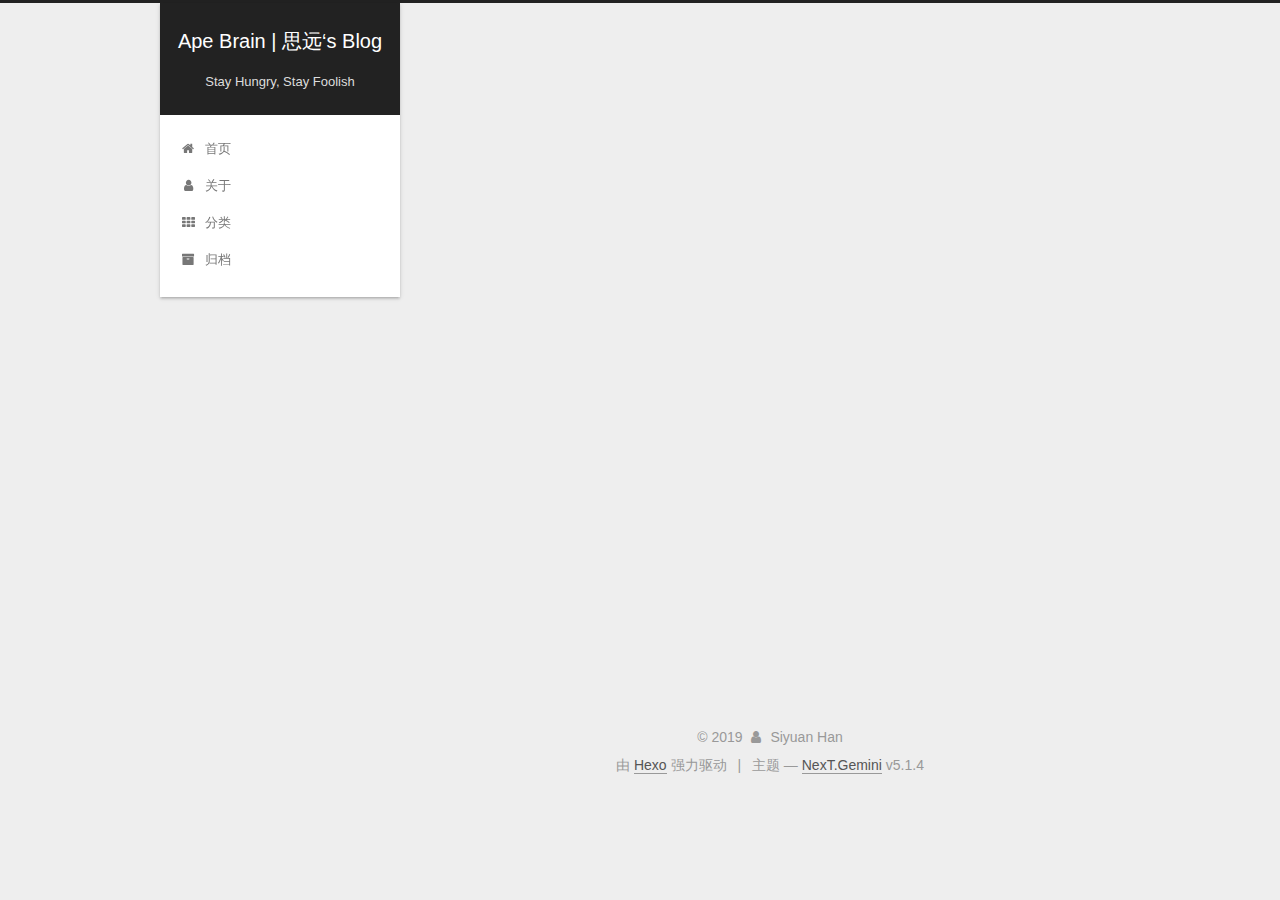
==== about/index.html @ 81cecc56 "Site updated: 2019-02-06 17:44:51" ====
<!DOCTYPE html>



  


<html class="theme-next gemini use-motion" lang="zh-Hans">
<head><meta name="generator" content="Hexo 3.8.0">
  <meta charset="UTF-8">
<meta http-equiv="X-UA-Compatible" content="IE=edge">
<meta name="viewport" content="width=device-width, initial-scale=1, maximum-scale=1">
<meta name="theme-color" content="#222">









<meta http-equiv="Cache-Control" content="no-transform">
<meta http-equiv="Cache-Control" content="no-siteapp">
















  
  
  <link href="/lib/fancybox/source/jquery.fancybox.css?v=2.1.5" rel="stylesheet" type="text/css">







<link href="/lib/font-awesome/css/font-awesome.min.css?v=4.6.2" rel="stylesheet" type="text/css">

<link href="/css/main.css?v=5.1.4" rel="stylesheet" type="text/css">


  <link rel="apple-touch-icon" sizes="180x180" href="/images/apple-touch-icon-next.png?v=5.1.4">


  <link rel="icon" type="image/png" sizes="32x32" href="/images/favicon-32x32-next.png?v=5.1.4">


  <link rel="icon" type="image/png" sizes="16x16" href="/images/favicon-16x16-next.png?v=5.1.4">


  <link rel="mask-icon" href="/images/logo.svg?v=5.1.4" color="#222">





  <meta name="keywords" content="Hexo, NexT">










<meta property="og:type" content="website">
<meta property="og:title" content="about">
<meta property="og:url" content="http://www.smartape.info/about/index.html">
<meta property="og:site_name" content="Ape Brain | 思远‘s Blog">
<meta property="og:locale" content="zh-Hans">
<meta property="og:updated_time" content="2019-02-06T09:41:19.972Z">
<meta name="twitter:card" content="summary">
<meta name="twitter:title" content="about">



<script type="text/javascript" id="hexo.configurations">
  var NexT = window.NexT || {};
  var CONFIG = {
    root: '/',
    scheme: 'Gemini',
    version: '5.1.4',
    sidebar: {"position":"left","display":"post","offset":12,"b2t":false,"scrollpercent":false,"onmobile":false},
    fancybox: true,
    tabs: true,
    motion: {"enable":true,"async":false,"transition":{"post_block":"fadeIn","post_header":"slideDownIn","post_body":"slideDownIn","coll_header":"slideLeftIn","sidebar":"slideUpIn"}},
    duoshuo: {
      userId: '0',
      author: '博主'
    },
    algolia: {
      applicationID: '',
      apiKey: '',
      indexName: '',
      hits: {"per_page":10},
      labels: {"input_placeholder":"Search for Posts","hits_empty":"We didn't find any results for the search: ${query}","hits_stats":"${hits} results found in ${time} ms"}
    }
  };
</script>



  <link rel="canonical" href="http://www.smartape.info/about/">





  <title>about | Ape Brain | 思远‘s Blog</title>
  








</head>

<body itemscope="" itemtype="http://schema.org/WebPage" lang="zh-Hans">

  
  
    
  

  <div class="container sidebar-position-left page-post-detail">
    <div class="headband"></div>

    <header id="header" class="header" itemscope="" itemtype="http://schema.org/WPHeader">
      <div class="header-inner"><div class="site-brand-wrapper">
  <div class="site-meta ">
    

    <div class="custom-logo-site-title">
      <a href="/" class="brand" rel="start">
        <span class="logo-line-before"><i></i></span>
        <span class="site-title">Ape Brain | 思远‘s Blog</span>
        <span class="logo-line-after"><i></i></span>
      </a>
    </div>
      
        <p class="site-subtitle">Stay Hungry, Stay Foolish</p>
      
  </div>

  <div class="site-nav-toggle">
    <button>
      <span class="btn-bar"></span>
      <span class="btn-bar"></span>
      <span class="btn-bar"></span>
    </button>
  </div>
</div>

<nav class="site-nav">
  

  
    <ul id="menu" class="menu">
      
        
        <li class="menu-item menu-item-home">
          <a href="/" rel="section">
            
              <i class="menu-item-icon fa fa-fw fa-home"></i> <br>
            
            首页
          </a>
        </li>
      
        
        <li class="menu-item menu-item-about">
          <a href="/about/" rel="section">
            
              <i class="menu-item-icon fa fa-fw fa-user"></i> <br>
            
            关于
          </a>
        </li>
      
        
        <li class="menu-item menu-item-categories">
          <a href="/categories/" rel="section">
            
              <i class="menu-item-icon fa fa-fw fa-th"></i> <br>
            
            分类
          </a>
        </li>
      
        
        <li class="menu-item menu-item-archives">
          <a href="/archives/" rel="section">
            
              <i class="menu-item-icon fa fa-fw fa-archive"></i> <br>
            
            归档
          </a>
        </li>
      

      
    </ul>
  

  
</nav>



 </div>
    </header>

    <main id="main" class="main">
      <div class="main-inner">
        <div class="content-wrap">
          <div id="content" class="content">
            

  <div id="posts" class="posts-expand">
    
    
    
    <div class="post-block page">
      <header class="post-header">

	<h1 class="post-title" itemprop="name headline">about</h1>



</header>

      
      
      
      <div class="post-body">
        
        
          
        
      </div>
      
      
      
    </div>
    
    
    
  </div>


          </div>
          


          

  



        </div>
        
          
  
  <div class="sidebar-toggle">
    <div class="sidebar-toggle-line-wrap">
      <span class="sidebar-toggle-line sidebar-toggle-line-first"></span>
      <span class="sidebar-toggle-line sidebar-toggle-line-middle"></span>
      <span class="sidebar-toggle-line sidebar-toggle-line-last"></span>
    </div>
  </div>

  <aside id="sidebar" class="sidebar">
    
    <div class="sidebar-inner">

      

      

      <section class="site-overview-wrap sidebar-panel sidebar-panel-active">
        <div class="site-overview">
          <div class="site-author motion-element" itemprop="author" itemscope="" itemtype="http://schema.org/Person">
            
              <p class="site-author-name" itemprop="name">Siyuan Han</p>
              <p class="site-description motion-element" itemprop="description"></p>
          </div>

          <nav class="site-state motion-element">

            
              <div class="site-state-item site-state-posts">
              
                <a href="/archives/">
              
                  <span class="site-state-item-count">1</span>
                  <span class="site-state-item-name">日志</span>
                </a>
              </div>
            

            

            

          </nav>

          

          
            <div class="links-of-author motion-element">
                
                  <span class="links-of-author-item">
                    <a href="https://github.com/yourname" target="_blank" title="GitHub">
                      
                        <i class="fa fa-fw fa-github"></i>GitHub</a>
                  </span>
                
                  <span class="links-of-author-item">
                    <a href="mailto:yourname@gmail.com" target="_blank" title="E-Mail">
                      
                        <i class="fa fa-fw fa-envelope"></i>E-Mail</a>
                  </span>
                
            </div>
          

          
          

          
          

          

        </div>
      </section>

      

      

    </div>
  </aside>


        
      </div>
    </main>

    <footer id="footer" class="footer">
      <div class="footer-inner">
        <div class="copyright">&copy; <span itemprop="copyrightYear">2019</span>
  <span class="with-love">
    <i class="fa fa-user"></i>
  </span>
  <span class="author" itemprop="copyrightHolder">Siyuan Han</span>

  
</div>


  <div class="powered-by">由 <a class="theme-link" target="_blank" href="https://hexo.io">Hexo</a> 强力驱动</div>



  <span class="post-meta-divider">|</span>



  <div class="theme-info">主题 &mdash; <a class="theme-link" target="_blank" href="https://github.com/iissnan/hexo-theme-next">NexT.Gemini</a> v5.1.4</div>




        







        
      </div>
    </footer>

    
      <div class="back-to-top">
        <i class="fa fa-arrow-up"></i>
        
      </div>
    

    

  </div>

  

<script type="text/javascript">
  if (Object.prototype.toString.call(window.Promise) !== '[object Function]') {
    window.Promise = null;
  }
</script>









  












  
  
    <script type="text/javascript" src="/lib/jquery/index.js?v=2.1.3"></script>
  

  
  
    <script type="text/javascript" src="/lib/fastclick/lib/fastclick.min.js?v=1.0.6"></script>
  

  
  
    <script type="text/javascript" src="/lib/jquery_lazyload/jquery.lazyload.js?v=1.9.7"></script>
  

  
  
    <script type="text/javascript" src="/lib/velocity/velocity.min.js?v=1.2.1"></script>
  

  
  
    <script type="text/javascript" src="/lib/velocity/velocity.ui.min.js?v=1.2.1"></script>
  

  
  
    <script type="text/javascript" src="/lib/fancybox/source/jquery.fancybox.pack.js?v=2.1.5"></script>
  


  


  <script type="text/javascript" src="/js/src/utils.js?v=5.1.4"></script>

  <script type="text/javascript" src="/js/src/motion.js?v=5.1.4"></script>



  
  


  <script type="text/javascript" src="/js/src/affix.js?v=5.1.4"></script>

  <script type="text/javascript" src="/js/src/schemes/pisces.js?v=5.1.4"></script>



  
  <script type="text/javascript" src="/js/src/scrollspy.js?v=5.1.4"></script>
<script type="text/javascript" src="/js/src/post-details.js?v=5.1.4"></script>



  


  <script type="text/javascript" src="/js/src/bootstrap.js?v=5.1.4"></script>



  


  




	





  





  












  





  

  

  

  
  

  

  

  

</body>
</html>
---- css/main.css ----
/* normalize.css v3.0.2 | MIT License | git.io/normalize */
html {
  font-family: sans-serif; /* 1 */
  -ms-text-size-adjust: 100%; /* 2 */
  -webkit-text-size-adjust: 100%; /* 2 */
}
body {
  margin: 0;
}
article,
aside,
details,
figcaption,
figure,
footer,
header,
hgroup,
main,
menu,
nav,
section,
summary {
  display: block;
}
audio,
canvas,
progress,
video {
  display: inline-block; /* 1 */
  vertical-align: baseline; /* 2 */
}
audio:not([controls]) {
  display: none;
  height: 0;
}
[hidden],
template {
  display: none;
}
a {
  background-color: transparent;
}
a:active,
a:hover {
  outline: 0;
}
abbr[title] {
  border-bottom: 1px dotted;
}
b,
strong {
  font-weight: bold;
}
dfn {
  font-style: italic;
}
h1 {
  font-size: 2em;
  margin: 0.67em 0;
}
mark {
  background: #ff0;
  color: #000;
}
small {
  font-size: 80%;
}
sub,
sup {
  font-size: 75%;
  line-height: 0;
  position: relative;
  vertical-align: baseline;
}
sup {
  top: -0.5em;
}
sub {
  bottom: -0.25em;
}
img {
  border: 0;
}
svg:not(:root) {
  overflow: hidden;
}
figure {
  margin: 1em 40px;
}
hr {
  -moz-box-sizing: content-box;
  box-sizing: content-box;
  height: 0;
}
pre {
  overflow: auto;
}
code,
kbd,
pre,
samp {
  font-family: monospace, monospace;
  font-size: 1em;
}
button,
input,
optgroup,
select,
textarea {
  color: inherit; /* 1 */
  font: inherit; /* 2 */
  margin: 0; /* 3 */
}
button {
  overflow: visible;
}
button,
select {
  text-transform: none;
}
button,
html input[type="button"],
input[type="reset"],
input[type="submit"] {
  -webkit-appearance: button; /* 2 */
  cursor: pointer; /* 3 */
}
button[disabled],
html input[disabled] {
  cursor: default;
}
button::-moz-focus-inner,
input::-moz-focus-inner {
  border: 0;
  padding: 0;
}
input {
  line-height: normal;
}
input[type="checkbox"],
input[type="radio"] {
  box-sizing: border-box; /* 1 */
  padding: 0; /* 2 */
}
input[type="number"]::-webkit-inner-spin-button,
input[type="number"]::-webkit-outer-spin-button {
  height: auto;
}
input[type="search"] {
  -webkit-appearance: textfield; /* 1 */
  -moz-box-sizing: content-box;
  -webkit-box-sizing: content-box; /* 2 */
  box-sizing: content-box;
}
input[type="search"]::-webkit-search-cancel-button,
input[type="search"]::-webkit-search-decoration {
  -webkit-appearance: none;
}
fieldset {
  border: 1px solid #c0c0c0;
  margin: 0 2px;
  padding: 0.35em 0.625em 0.75em;
}
legend {
  border: 0; /* 1 */
  padding: 0; /* 2 */
}
textarea {
  overflow: auto;
}
optgroup {
  font-weight: bold;
}
table {
  border-collapse: collapse;
  border-spacing: 0;
}
td,
th {
  padding: 0;
}
::selection {
  background: #262a30;
  color: #fff;
}
body {
  position: relative;
  font-family: 'Lato', "PingFang SC", "Microsoft YaHei", sans-serif;
  font-size: 14px;
  line-height: 2;
  color: #555;
  background: #eee;
}
@media (max-width: 767px) {
  body {
    padding-right: 0 !important;
  }
}
@media (min-width: 768px) and (max-width: 991px) {
  body {
    padding-right: 0 !important;
  }
}
@media (min-width: 1600px) {
  body {
    font-size: 16px;
  }
}
h1,
h2,
h3,
h4,
h5,
h6 {
  margin: 0;
  padding: 0;
  font-weight: bold;
  line-height: 1.5;
  font-family: 'Lato', "PingFang SC", "Microsoft YaHei", sans-serif;
}
h2,
h3,
h4,
h5,
h6 {
  margin: 20px 0 15px;
}
h1 {
  font-size: 22px;
}
@media (max-width: 767px) {
  h1 {
    font-size: 18px;
  }
}
h2 {
  font-size: 20px;
}
@media (max-width: 767px) {
  h2 {
    font-size: 16px;
  }
}
h3 {
  font-size: 18px;
}
@media (max-width: 767px) {
  h3 {
    font-size: 14px;
  }
}
h4 {
  font-size: 16px;
}
@media (max-width: 767px) {
  h4 {
    font-size: 12px;
  }
}
h5 {
  font-size: 14px;
}
@media (max-width: 767px) {
  h5 {
    font-size: 10px;
  }
}
h6 {
  font-size: 12px;
}
@media (max-width: 767px) {
  h6 {
    font-size: 8px;
  }
}
p {
  margin: 0 0 20px 0;
}
a {
  color: #555;
  text-decoration: none;
  outline: none;
  border-bottom: 1px solid #999;
  word-wrap: break-word;
}
a:hover {
  color: #222;
  border-bottom-color: #222;
}
blockquote {
  margin: 0;
  padding: 0;
}
img {
  display: block;
  margin: auto;
  max-width: 100%;
  height: auto;
}
hr {
  margin: 40px 0;
  height: 3px;
  border: none;
  background-color: #ddd;
  background-image: repeating-linear-gradient(-45deg, #fff, #fff 4px, transparent 4px, transparent 8px);
}
blockquote {
  padding: 0 15px;
  color: #666;
  border-left: 4px solid #ddd;
}
blockquote cite::before {
  content: "-";
  padding: 0 5px;
}
dt {
  font-weight: 700;
}
dd {
  margin: 0;
  padding: 0;
}
kbd {
  border: 1px solid #ccc;
  border-radius: 0.2em;
  box-shadow: 0.1em 0.1em 0.2em rgba(0,0,0,0.1);
  background-color: #f9f9f9;
  font-family: inherit;
  background-image: -webkit-linear-gradient(top, #eee, #fff, #eee);
  padding: 0.1em 0.3em;
  white-space: nowrap;
}
.text-left {
  text-align: left;
}
.text-center {
  text-align: center;
}
.text-right {
  text-align: right;
}
.text-justify {
  text-align: justify;
}
.text-nowrap {
  white-space: nowrap;
}
.text-lowercase {
  text-transform: lowercase;
}
.text-uppercase {
  text-transform: uppercase;
}
.text-capitalize {
  text-transform: capitalize;
}
.center-block {
  display: block;
  margin-left: auto;
  margin-right: auto;
}
.clearfix:before,
.clearfix:after {
  content: " ";
  display: table;
}
.clearfix:after {
  clear: both;
}
.pullquote {
  width: 45%;
}
.pullquote.left {
  float: left;
  margin-left: 5px;
  margin-right: 10px;
}
.pullquote.right {
  float: right;
  margin-left: 10px;
  margin-right: 5px;
}
.affix.affix.affix {
  position: fixed;
}
.translation {
  margin-top: -20px;
  font-size: 14px;
  color: #999;
}
.scrollbar-measure {
  width: 100px;
  height: 100px;
  overflow: scroll;
  position: absolute;
  top: -9999px;
}
.use-motion .motion-element {
  opacity: 0;
}
table {
  margin: 20px 0;
  width: 100%;
  border-collapse: collapse;
  border-spacing: 0;
  border: 1px solid #ddd;
  font-size: 14px;
  table-layout: fixed;
  word-wrap: break-all;
}
table>tbody>tr:nth-of-type(odd) {
  background-color: #f9f9f9;
}
table>tbody>tr:hover {
  background-color: #f5f5f5;
}
caption,
th,
td {
  padding: 8px;
  text-align: left;
  vertical-align: middle;
  font-weight: normal;
}
th,
td {
  border-bottom: 3px solid #ddd;
  border-right: 1px solid #eee;
}
th {
  padding-bottom: 10px;
  font-weight: 700;
}
td {
  border-bottom-width: 1px;
}
html,
body {
  height: 100%;
}
.container {
  position: relative;
  min-height: 100%;
}
.header-inner {
  margin: 0 auto;
  padding: 100px 0 70px;
  width: calc(100% - 252px);
}
@media (min-width: 1600px) {
  .container .header-inner {
    width: 900px;
  }
}
.main {
  padding-bottom: 150px;
}
.main-inner {
  margin: 0 auto;
  width: calc(100% - 252px);
}
@media (min-width: 1600px) {
  .container .main-inner {
    width: 900px;
  }
}
.footer {
  position: absolute;
  left: 0;
  bottom: 0;
  width: 100%;
  min-height: 50px;
}
.footer-inner {
  box-sizing: border-box;
  margin: 20px auto;
  width: calc(100% - 252px);
}
@media (min-width: 1600px) {
  .container .footer-inner {
    width: 900px;
  }
}
pre,
.highlight {
  overflow: auto;
  margin: 20px 0;
  padding: 0;
  font-size: 13px;
  color: #4d4d4c;
  background: #f7f7f7;
  line-height: 1.6;
}
pre,
code {
  font-family: consolas, Menlo, "PingFang SC", "Microsoft YaHei", monospace;
}
code {
  padding: 2px 4px;
  word-wrap: break-word;
  color: #555;
  background: #eee;
  border-radius: 3px;
  font-size: 13px;
}
pre {
  padding: 10px;
}
pre code {
  padding: 0;
  color: #4d4d4c;
  background: none;
  text-shadow: none;
}
.highlight {
  border-radius: 1px;
}
.highlight pre {
  border: none;
  margin: 0;
  padding: 10px 0;
}
.highlight table {
  margin: 0;
  width: auto;
  border: none;
}
.highlight td {
  border: none;
  padding: 0;
}
.highlight figcaption {
  font-size: 1em;
  color: #4d4d4c;
  line-height: 1em;
  margin-bottom: 1em;
}
.highlight figcaption:before,
.highlight figcaption:after {
  content: " ";
  display: table;
}
.highlight figcaption:after {
  clear: both;
}
.highlight figcaption a {
  float: right;
  color: #4d4d4c;
}
.highlight figcaption a:hover {
  border-bottom-color: #4d4d4c;
}
.highlight .gutter pre {
  padding-left: 10px;
  padding-right: 10px;
  color: #869194;
  text-align: right;
  background-color: #eff2f3;
}
.highlight .code pre {
  width: 100%;
  padding-left: 10px;
  padding-right: 10px;
  background-color: #f7f7f7;
}
.highlight .line {
  height: 20px;
}
.gutter {
  -webkit-user-select: none;
  -moz-user-select: none;
  -ms-user-select: none;
  user-select: none;
}
.gist table {
  width: auto;
}
.gist table td {
  border: none;
}
pre .deletion {
  background: #fdd;
}
pre .addition {
  background: #dfd;
}
pre .meta {
  color: #8959a8;
}
pre .comment {
  color: #8e908c;
}
pre .variable,
pre .attribute,
pre .tag,
pre .regexp,
pre .ruby .constant,
pre .xml .tag .title,
pre .xml .pi,
pre .xml .doctype,
pre .html .doctype,
pre .css .id,
pre .css .class,
pre .css .pseudo {
  color: #c82829;
}
pre .number,
pre .preprocessor,
pre .built_in,
pre .literal,
pre .params,
pre .constant,
pre .command {
  color: #f5871f;
}
pre .ruby .class .title,
pre .css .rules .attribute,
pre .string,
pre .value,
pre .inheritance,
pre .header,
pre .ruby .symbol,
pre .xml .cdata,
pre .special,
pre .number,
pre .formula {
  color: #718c00;
}
pre .title,
pre .css .hexcolor {
  color: #3e999f;
}
pre .function,
pre .python .decorator,
pre .python .title,
pre .ruby .function .title,
pre .ruby .title .keyword,
pre .perl .sub,
pre .javascript .title,
pre .coffeescript .title {
  color: #4271ae;
}
pre .keyword,
pre .javascript .function {
  color: #8959a8;
}
.full-image.full-image.full-image.full-image {
  border: none;
  max-width: 100%;
  width: auto;
  margin: 20px auto 25px;
}
@media (min-width: 992px) {
  .full-image.full-image.full-image.full-image {
    max-width: none;
    width: 118%;
    margin: 0 -9%;
  }
}
.blockquote-center,
.page-home .post-type-quote blockquote,
.page-post-detail .post-type-quote blockquote {
  position: relative;
  margin: 40px 0;
  padding: 0;
  border-left: none;
  text-align: center;
}
.blockquote-center::before,
.page-home .post-type-quote blockquote::before,
.page-post-detail .post-type-quote blockquote::before,
.blockquote-center::after,
.page-home .post-type-quote blockquote::after,
.page-post-detail .post-type-quote blockquote::after {
  position: absolute;
  content: ' ';
  display: block;
  width: 100%;
  height: 24px;
  opacity: 0.2;
  background-repeat: no-repeat;
  background-position: 0 -6px;
  background-size: 22px 22px;
}
.blockquote-center::before,
.page-home .post-type-quote blockquote::before,
.page-post-detail .post-type-quote blockquote::before {
  top: -20px;
  background-image: url("../images/quote-l.svg");
  border-top: 1px solid #ccc;
}
.blockquote-center::after,
.page-home .post-type-quote blockquote::after,
.page-post-detail .post-type-quote blockquote::after {
  bottom: -20px;
  background-image: url("../images/quote-r.svg");
  border-bottom: 1px solid #ccc;
  background-position: 100% 8px;
}
.blockquote-center p,
.page-home .post-type-quote blockquote p,
.page-post-detail .post-type-quote blockquote p,
.blockquote-center div,
.page-home .post-type-quote blockquote div,
.page-post-detail .post-type-quote blockquote div {
  text-align: center;
}
.post .post-body .group-picture img {
  box-sizing: border-box;
  padding: 0 3px;
  border: none;
}
.post .group-picture-row {
  overflow: hidden;
  margin-top: 6px;
}
.post .group-picture-row:first-child {
  margin-top: 0;
}
.post .group-picture-column {
  float: left;
}
.page-post-detail .post-body .group-picture-column {
  float: none;
  margin-top: 10px;
  width: auto !important;
}
.page-post-detail .post-body .group-picture-column img {
  margin: 0 auto;
}
.page-archive .group-picture-container {
  overflow: hidden;
}
.page-archive .group-picture-row {
  float: left;
}
.page-archive .group-picture-row:first-child {
  margin-top: 6px;
}
.page-archive .group-picture-column {
  max-width: 150px;
  max-height: 150px;
}
.post-body .note {
  position: relative;
  padding: 15px;
  margin-bottom: 20px;
  border: 1px solid #eee;
  border-left-width: 5px;
  border-radius: 3px;
}
.post-body .note h2,
.post-body .note h3,
.post-body .note h4,
.post-body .note h5,
.post-body .note h6 {
  margin-top: 0;
  margin-bottom: 0;
  border-bottom: initial;
  padding-top: 0 !important;
}
.post-body .note p:first-child,
.post-body .note ul:first-child,
.post-body .note ol:first-child,
.post-body .note table:first-child,
.post-body .note pre:first-child,
.post-body .note blockquote:first-child {
  margin-top: 0;
}
.post-body .note p:last-child,
.post-body .note ul:last-child,
.post-body .note ol:last-child,
.post-body .note table:last-child,
.post-body .note pre:last-child,
.post-body .note blockquote:last-child {
  margin-bottom: 0;
}
.post-body .note.default {
  border-left-color: #777;
}
.post-body .note.default h2,
.post-body .note.default h3,
.post-body .note.default h4,
.post-body .note.default h5,
.post-body .note.default h6 {
  color: #777;
}
.post-body .note.primary {
  border-left-color: #6f42c1;
}
.post-body .note.primary h2,
.post-body .note.primary h3,
.post-body .note.primary h4,
.post-body .note.primary h5,
.post-body .note.primary h6 {
  color: #6f42c1;
}
.post-body .note.info {
  border-left-color: #428bca;
}
.post-body .note.info h2,
.post-body .note.info h3,
.post-body .note.info h4,
.post-body .note.info h5,
.post-body .note.info h6 {
  color: #428bca;
}
.post-body .note.success {
  border-left-color: #5cb85c;
}
.post-body .note.success h2,
.post-body .note.success h3,
.post-body .note.success h4,
.post-body .note.success h5,
.post-body .note.success h6 {
  color: #5cb85c;
}
.post-body .note.warning {
  border-left-color: #f0ad4e;
}
.post-body .note.warning h2,
.post-body .note.warning h3,
.post-body .note.warning h4,
.post-body .note.warning h5,
.post-body .note.warning h6 {
  color: #f0ad4e;
}
.post-body .note.danger {
  border-left-color: #d9534f;
}
.post-body .note.danger h2,
.post-body .note.danger h3,
.post-body .note.danger h4,
.post-body .note.danger h5,
.post-body .note.danger h6 {
  color: #d9534f;
}
.post-body .label {
  display: inline;
  padding: 0 2px;
  white-space: nowrap;
}
.post-body .label.default {
  background-color: #f0f0f0;
}
.post-body .label.primary {
  background-color: #efe6f7;
}
.post-body .label.info {
  background-color: #e5f2f8;
}
.post-body .label.success {
  background-color: #e7f4e9;
}
.post-body .label.warning {
  background-color: #fcf6e1;
}
.post-body .label.danger {
  background-color: #fae8eb;
}
.post-body .tabs {
  position: relative;
  display: block;
  margin-bottom: 20px;
  padding-top: 10px;
}
.post-body .tabs ul.nav-tabs {
  margin: 0;
  padding: 0;
  display: flex;
  margin-bottom: -1px;
}
@media (max-width: 413px) {
  .post-body .tabs ul.nav-tabs {
    display: block;
    margin-bottom: 5px;
  }
}
.post-body .tabs ul.nav-tabs li.tab {
  list-style-type: none !important;
  margin: 0 0.25em 0 0;
  border-top: 3px solid transparent;
  border-left: 1px solid transparent;
  border-right: 1px solid transparent;
}
@media (max-width: 413px) {
  .post-body .tabs ul.nav-tabs li.tab {
    margin: initial;
    border-top: 1px solid transparent;
    border-left: 3px solid transparent;
    border-right: 1px solid transparent;
    border-bottom: 1px solid transparent;
  }
}
.post-body .tabs ul.nav-tabs li.tab a {
  outline: 0;
  border-bottom: initial;
  display: block;
  line-height: 1.8em;
  padding: 0.25em 0.75em;
  transition-duration: 0.2s;
  transition-timing-function: ease-out;
  transition-delay: 0s;
}
.post-body .tabs ul.nav-tabs li.tab a i {
  width: 1.285714285714286em;
}
.post-body .tabs ul.nav-tabs li.tab.active {
  border-top: 3px solid #fc6423;
  border-left: 1px solid #ddd;
  border-right: 1px solid #ddd;
  background-color: #fff;
}
@media (max-width: 413px) {
  .post-body .tabs ul.nav-tabs li.tab.active {
    border-top: 1px solid #ddd;
    border-left: 3px solid #fc6423;
    border-right: 1px solid #ddd;
    border-bottom: 1px solid #ddd;
  }
}
.post-body .tabs ul.nav-tabs li.tab.active a {
  cursor: default;
  color: #555;
}
.post-body .tabs .tab-content {
  background-color: #fff;
}
.post-body .tabs .tab-content .tab-pane {
  border: 1px solid #ddd;
  padding: 20px 20px 0 20px;
}
.post-body .tabs .tab-content .tab-pane:not(.active) {
  display: none !important;
}
.post-body .tabs .tab-content .tab-pane.active {
  display: block !important;
}
.btn {
  display: inline-block;
  padding: 0 20px;
  font-size: 14px;
  color: #555;
  background: #fff;
  border: 2px solid #555;
  text-decoration: none;
  border-radius: 2px;
  transition-property: background-color;
  transition-duration: 0.2s;
  transition-timing-function: ease-in-out;
  transition-delay: 0s;
  line-height: 2;
}
.btn:hover {
  border-color: #222;
  color: #fff;
  background: #222;
}
.btn +.btn {
  margin: 0 0 8px 8px;
}
.btn .fa-fw {
  width: 1.285714285714286em;
  text-align: left;
}
.btn-bar {
  display: block;
  width: 22px;
  height: 2px;
  background: #555;
  border-radius: 1px;
}
.btn-bar+.btn-bar {
  margin-top: 4px;
}
.pagination {
  margin: 120px 0 40px;
  text-align: center;
  border-top: 1px solid #eee;
}
.page-number-basic,
.pagination .prev,
.pagination .next,
.pagination .page-number,
.pagination .space {
  display: inline-block;
  position: relative;
  top: -1px;
  margin: 0 10px;
  padding: 0 11px;
}
@media (max-width: 767px) {
  .page-number-basic,
  .pagination .prev,
  .pagination .next,
  .pagination .page-number,
  .pagination .space {
    margin: 0 5px;
  }
}
.pagination .prev,
.pagination .next,
.pagination .page-number {
  border-bottom: 0;
  border-top: 1px solid #eee;
  transition-property: border-color;
  transition-duration: 0.2s;
  transition-timing-function: ease-in-out;
  transition-delay: 0s;
}
.pagination .prev:hover,
.pagination .next:hover,
.pagination .page-number:hover {
  border-top-color: #222;
}
.pagination .space {
  padding: 0;
  margin: 0;
}
.pagination .prev {
  margin-left: 0;
}
.pagination .next {
  margin-right: 0;
}
.pagination .page-number.current {
  color: #fff;
  background: #ccc;
  border-top-color: #ccc;
}
@media (max-width: 767px) {
  .pagination {
    border-top: none;
  }
  .pagination .prev,
  .pagination .next,
  .pagination .page-number {
    margin-bottom: 10px;
    border-top: 0;
    border-bottom: 1px solid #eee;
    padding: 0 10px;
  }
  .pagination .prev:hover,
  .pagination .next:hover,
  .pagination .page-number:hover {
    border-bottom-color: #222;
  }
}
.comments {
  margin: 60px 20px 0;
}
.tag-cloud {
  text-align: center;
}
.tag-cloud a {
  display: inline-block;
  margin: 10px;
}
.back-to-top {
  box-sizing: border-box;
  position: fixed;
  bottom: -100px;
  right: 30px;
  z-index: 1050;
  padding: 0 6px;
  width: 24px;
  background: #222;
  font-size: 12px;
  opacity: 0.6;
  color: #fff;
  cursor: pointer;
  text-align: center;
  -webkit-transform: translateZ(0);
  transition-property: bottom;
  transition-duration: 0.2s;
  transition-timing-function: ease-in-out;
  transition-delay: 0s;
}
@media (min-width: 768px) and (max-width: 991px) {
  .back-to-top {
    display: none !important;
  }
}
@media (max-width: 767px) {
  .back-to-top {
    display: none !important;
  }
}
.back-to-top.back-to-top-on {
  bottom: 30px;
}
.header {
  background: transparent;
}
.header-inner {
  position: relative;
}
.headband {
  height: 3px;
  background: #222;
}
.site-meta {
  margin: 0;
  text-align: center;
}
@media (max-width: 767px) {
  .site-meta {
    text-align: center;
  }
}
.brand {
  position: relative;
  display: inline-block;
  padding: 0 40px;
  color: #fff;
  background: #222;
  border-bottom: none;
}
.brand:hover {
  color: #fff;
}
.logo {
  display: inline-block;
  margin-right: 5px;
  line-height: 36px;
  vertical-align: top;
}
.site-title {
  display: inline-block;
  vertical-align: top;
  line-height: 36px;
  font-size: 20px;
  font-weight: normal;
  font-family: 'Lato', "PingFang SC", "Microsoft YaHei", sans-serif;
}
.site-subtitle {
  margin-top: 10px;
  font-size: 13px;
  color: #ddd;
}
.use-motion .brand {
  opacity: 0;
}
.use-motion .logo,
.use-motion .site-title,
.use-motion .site-subtitle {
  opacity: 0;
  position: relative;
  top: -10px;
}
.site-nav-toggle {
  display: none;
  position: absolute;
  top: 10px;
  left: 10px;
}
@media (max-width: 767px) {
  .site-nav-toggle {
    display: block;
  }
}
.site-nav-toggle button {
  margin-top: 2px;
  padding: 9px 10px;
  background: transparent;
  border: none;
}
@media (max-width: 767px) {
  .site-nav {
    display: none;
    margin: 0 -10px;
    padding: 0 10px;
    clear: both;
    border-top: 1px solid #ddd;
  }
}
@media (min-width: 768px) and (max-width: 991px) {
  .site-nav {
    display: block !important;
  }
}
@media (min-width: 992px) {
  .site-nav {
    display: block !important;
  }
}
.menu {
  margin-top: 20px;
  padding-left: 0;
  text-align: center;
}
.menu .menu-item {
  display: inline-block;
  margin: 0 10px;
  list-style: none;
}
@media screen and (max-width: 767px) {
  .menu .menu-item {
    margin-top: 10px;
  }
}
.menu .menu-item a {
  display: block;
  font-size: 13px;
  line-height: inherit;
  border-bottom: 1px solid transparent;
  transition-property: border-color;
  transition-duration: 0.2s;
  transition-timing-function: ease-in-out;
  transition-delay: 0s;
}
.menu .menu-item a:hover,
.menu-item-active a {
  border-bottom-color: #222;
}
.menu .menu-item .fa {
  margin-right: 5px;
}
.use-motion .menu-item {
  opacity: 0;
}
.post-body {
  font-family: 'Lato', "PingFang SC", "Microsoft YaHei", sans-serif;
}
@media (max-width: 767px) {
  .post-body {
    word-break: break-word;
  }
}
.post-body .fancybox img {
  display: block !important;
  margin: 0 auto;
  cursor: pointer;
  cursor: zoom-in;
  cursor: -webkit-zoom-in;
}
.post-body .image-caption,
.post-body .figure .caption {
  margin: -20px auto 15px;
  text-align: center;
  font-size: 14px;
  color: #999;
  font-weight: bold;
  line-height: 1;
}
.post-sticky-flag {
  display: inline-block;
  font-size: 16px;
  -ms-transform: rotate(30deg);
  -webkit-transform: rotate(30deg);
  -moz-transform: rotate(30deg);
  -ms-transform: rotate(30deg);
  -o-transform: rotate(30deg);
  transform: rotate(30deg);
}
.use-motion .post-block,
.use-motion .pagination,
.use-motion .comments {
  opacity: 0;
}
.use-motion .post-header {
  opacity: 0;
}
.use-motion .post-body {
  opacity: 0;
}
.use-motion .collection-title {
  opacity: 0;
}
.posts-expand {
  padding-top: 40px;
}
@media (max-width: 767px) {
  .posts-expand {
    margin: 0 20px;
  }
  .post-body pre .gutter pre {
    padding-right: 10px;
  }
  .post-body .highlight {
    margin-left: 0px;
    margin-right: 0px;
    padding: 0;
  }
  .post-body .highlight .gutter pre {
    padding-right: 10px;
  }
}
@media (min-width: 992px) {
  .posts-expand .post-body {
    text-align: justify;
  }
}
.posts-expand .post-body h2,
.posts-expand .post-body h3,
.posts-expand .post-body h4,
.posts-expand .post-body h5,
.posts-expand .post-body h6 {
  padding-top: 10px;
}
.posts-expand .post-body h2 .header-anchor,
.posts-expand .post-body h3 .header-anchor,
.posts-expand .post-body h4 .header-anchor,
.posts-expand .post-body h5 .header-anchor,
.posts-expand .post-body h6 .header-anchor {
  float: right;
  margin-left: 10px;
  color: #ccc;
  border-bottom-style: none;
  visibility: hidden;
}
.posts-expand .post-body h2 .header-anchor:hover,
.posts-expand .post-body h3 .header-anchor:hover,
.posts-expand .post-body h4 .header-anchor:hover,
.posts-expand .post-body h5 .header-anchor:hover,
.posts-expand .post-body h6 .header-anchor:hover {
  color: inherit;
}
.posts-expand .post-body h2:hover .header-anchor,
.posts-expand .post-body h3:hover .header-anchor,
.posts-expand .post-body h4:hover .header-anchor,
.posts-expand .post-body h5:hover .header-anchor,
.posts-expand .post-body h6:hover .header-anchor {
  visibility: visible;
}
.posts-expand .post-body ul li {
  list-style: circle;
}
.posts-expand .post-body img {
  box-sizing: border-box;
  margin: auto;
  padding: 3px;
  border: 1px solid #ddd;
}
.posts-expand .post-body .fancybox img {
  margin: 0 auto 25px;
}
@media (max-width: 767px) {
  .posts-collapse {
    margin: 0 20px;
  }
  .posts-collapse .post-title,
  .posts-collapse .post-meta {
    display: block;
    width: auto;
    text-align: left;
  }
}
.posts-collapse {
  position: relative;
  z-index: 1010;
  margin-left: 55px;
}
.posts-collapse::after {
  content: " ";
  position: absolute;
  top: 20px;
  left: 0;
  margin-left: -2px;
  width: 4px;
  height: 100%;
  background: #f5f5f5;
  z-index: -1;
}
@media (max-width: 767px) {
  .posts-collapse {
    margin: 0 20px;
  }
}
.posts-collapse .collection-title {
  position: relative;
  margin: 60px 0;
}
.posts-collapse .collection-title h1,
.posts-collapse .collection-title h2 {
  margin-left: 20px;
}
.posts-collapse .collection-title small {
  color: #bbb;
  margin-left: 5px;
}
.posts-collapse .collection-title::before {
  content: " ";
  position: absolute;
  left: 0;
  top: 50%;
  margin-left: -4px;
  margin-top: -4px;
  width: 8px;
  height: 8px;
  background: #bbb;
  border-radius: 50%;
}
.posts-collapse .post {
  margin: 30px 0;
}
.posts-collapse .post-header {
  position: relative;
  transition-duration: 0.2s;
  transition-timing-function: ease-in-out;
  transition-delay: 0s;
  transition-property: border;
  border-bottom: 1px dashed #ccc;
}
.posts-collapse .post-header::before {
  content: " ";
  position: absolute;
  left: 0;
  top: 12px;
  width: 6px;
  height: 6px;
  margin-left: -4px;
  background: #bbb;
  border-radius: 50%;
  border: 1px solid #fff;
  transition-duration: 0.2s;
  transition-timing-function: ease-in-out;
  transition-delay: 0s;
  transition-property: background;
}
.posts-collapse .post-header:hover {
  border-bottom-color: #666;
}
.posts-collapse .post-header:hover::before {
  background: #222;
}
.posts-collapse .post-meta {
  position: absolute;
  font-size: 12px;
  left: 20px;
  top: 5px;
}
.posts-collapse .post-comments-count {
  display: none;
}
.posts-collapse .post-title {
  margin-left: 60px;
  font-size: 16px;
  font-weight: normal;
  line-height: inherit;
}
.posts-collapse .post-title::after {
  margin-left: 3px;
  opacity: 0.6;
}
.posts-collapse .post-title a {
  color: #666;
  border-bottom: none;
}
.page-home .post-type-quote .post-header,
.page-post-detail .post-type-quote .post-header,
.page-home .post-type-quote .post-tags,
.page-post-detail .post-type-quote .post-tags {
  display: none;
}
.posts-expand .post-title {
  text-align: center;
  word-break: break-word;
  font-weight: 400;
}
.posts-expand .post-title-link {
  display: inline-block;
  position: relative;
  color: #555;
  border-bottom: none;
  line-height: 1.2;
  vertical-align: top;
}
.posts-expand .post-title-link::before {
  content: "";
  position: absolute;
  width: 100%;
  height: 2px;
  bottom: 0;
  left: 0;
  background-color: #000;
  visibility: hidden;
  -webkit-transform: scaleX(0);
  -moz-transform: scaleX(0);
  -ms-transform: scaleX(0);
  -o-transform: scaleX(0);
  transform: scaleX(0);
  transition-duration: 0.2s;
  transition-timing-function: ease-in-out;
  transition-delay: 0s;
}
.posts-expand .post-title-link:hover::before {
  visibility: visible;
  -webkit-transform: scaleX(1);
  -moz-transform: scaleX(1);
  -ms-transform: scaleX(1);
  -o-transform: scaleX(1);
  transform: scaleX(1);
}
.posts-expand .post-title-link .fa {
  font-size: 16px;
}
.posts-expand .post-meta {
  margin: 3px 0 60px 0;
  color: #999;
  font-family: 'Lato', "PingFang SC", "Microsoft YaHei", sans-serif;
  font-size: 12px;
  text-align: center;
}
.posts-expand .post-meta .post-category-list {
  display: inline-block;
  margin: 0;
  padding: 3px;
}
.posts-expand .post-meta .post-category-list-link {
  color: #999;
}
.posts-expand .post-meta .post-description {
  font-size: 14px;
  margin-top: 2px;
}
.post-meta-divider {
  margin: 0 0.5em;
}
.post-meta-item-icon {
  margin-right: 3px;
}
@media (min-width: 768px) and (max-width: 991px) {
  .post-meta-item-icon {
    display: inline-block;
  }
}
@media (max-width: 767px) {
  .post-meta-item-icon {
    display: inline-block;
  }
}
@media (min-width: 768px) and (max-width: 991px) {
  .post-meta-item-text {
    display: none;
  }
}
@media (max-width: 767px) {
  .post-meta-item-text {
    display: none;
  }
}
@media (max-width: 767px) {
  .posts-expand .post-comments-count {
    display: none;
  }
}
.post-button {
  margin-top: 40px;
}
.posts-expand .post-tags {
  margin-top: 40px;
  text-align: center;
}
.posts-expand .post-tags a {
  display: inline-block;
  margin-right: 10px;
  font-size: 13px;
}
.post-nav {
  display: table;
  margin-top: 15px;
  width: 100%;
  border-top: 1px solid #eee;
}
.post-nav-divider {
  display: table-cell;
  width: 10%;
}
.post-nav-item {
  display: table-cell;
  padding: 10px 0 0 0;
  width: 45%;
  vertical-align: top;
}
.post-nav-item a {
  position: relative;
  display: block;
  line-height: 25px;
  font-size: 14px;
  color: #555;
  border-bottom: none;
}
.post-nav-item a:hover {
  color: #222;
  border-bottom: none;
}
.post-nav-item a:active {
  top: 2px;
}
.post-nav-item .fa {
  position: absolute;
  top: 8px;
  left: 0;
  font-size: 12px;
}
.post-nav-next a {
  padding-left: 15px;
}
.post-nav-prev {
  text-align: right;
}
.post-nav-prev a {
  padding-right: 15px;
}
.post-nav-prev .fa {
  right: 0;
  left: auto;
}
.posts-expand .post-eof {
  display: block;
  margin: 80px auto 60px;
  width: 8%;
  height: 1px;
  background: #ccc;
  text-align: center;
}
.post:last-child .post-eof.post-eof.post-eof {
  display: none;
}
.post-gallery {
  display: table;
  table-layout: fixed;
  width: 100%;
  border-collapse: separate;
}
.post-gallery-row {
  display: table-row;
}
.post-gallery .post-gallery-img {
  display: table-cell;
  text-align: center;
  vertical-align: middle;
  border: none;
}
.post-gallery .post-gallery-img img {
  max-width: 100%;
  max-height: 100%;
  border: none;
}
.fancybox-close,
.fancybox-close:hover {
  border: none;
}
#rewardButton {
  cursor: pointer;
  border: 0;
  outline: 0;
  border-radius: 5px;
  padding: 0;
  margin: 0;
  letter-spacing: normal;
  text-transform: none;
  text-indent: 0px;
  text-shadow: none;
}
#rewardButton span {
  display: inline-block;
  width: 80px;
  height: 35px;
  border-radius: 5px;
  color: #fff;
  font-weight: 400;
  font-style: normal;
  font-variant: normal;
  font-stretch: normal;
  font-size: 18px;
  font-family: "Microsoft Yahei";
  background: #f44336;
}
#rewardButton span:hover {
  background: #f7877f;
}
#QR {
  padding-top: 20px;
}
#QR a {
  border: 0;
}
#QR img {
  width: 180px;
  max-width: 100%;
  display: inline-block;
  margin: 0.8em 2em 0 2em;
}
#wechat:hover p {
  animation: roll 0.1s infinite linear;
  -webkit-animation: roll 0.1s infinite linear;
  -moz-animation: roll 0.1s infinite linear;
}
#alipay:hover p {
  animation: roll 0.1s infinite linear;
  -webkit-animation: roll 0.1s infinite linear;
  -moz-animation: roll 0.1s infinite linear;
}
#bitcoin:hover p {
  animation: roll 0.1s infinite linear;
  -webkit-animation: roll 0.1s infinite linear;
  -moz-animation: roll 0.1s infinite linear;
}
@-moz-keyframes roll {
  from {
    -webkit-transform: rotateZ(30deg);
    -moz-transform: rotateZ(30deg);
    -ms-transform: rotateZ(30deg);
    -o-transform: rotateZ(30deg);
    transform: rotateZ(30deg);
  }
  to {
    -webkit-transform: rotateZ(-30deg);
    -moz-transform: rotateZ(-30deg);
    -ms-transform: rotateZ(-30deg);
    -o-transform: rotateZ(-30deg);
    transform: rotateZ(-30deg);
  }
}
@-webkit-keyframes roll {
  from {
    -webkit-transform: rotateZ(30deg);
    -moz-transform: rotateZ(30deg);
    -ms-transform: rotateZ(30deg);
    -o-transform: rotateZ(30deg);
    transform: rotateZ(30deg);
  }
  to {
    -webkit-transform: rotateZ(-30deg);
    -moz-transform: rotateZ(-30deg);
    -ms-transform: rotateZ(-30deg);
    -o-transform: rotateZ(-30deg);
    transform: rotateZ(-30deg);
  }
}
@-o-keyframes roll {
  from {
    -webkit-transform: rotateZ(30deg);
    -moz-transform: rotateZ(30deg);
    -ms-transform: rotateZ(30deg);
    -o-transform: rotateZ(30deg);
    transform: rotateZ(30deg);
  }
  to {
    -webkit-transform: rotateZ(-30deg);
    -moz-transform: rotateZ(-30deg);
    -ms-transform: rotateZ(-30deg);
    -o-transform: rotateZ(-30deg);
    transform: rotateZ(-30deg);
  }
}
@keyframes roll {
  from {
    -webkit-transform: rotateZ(30deg);
    -moz-transform: rotateZ(30deg);
    -ms-transform: rotateZ(30deg);
    -o-transform: rotateZ(30deg);
    transform: rotateZ(30deg);
  }
  to {
    -webkit-transform: rotateZ(-30deg);
    -moz-transform: rotateZ(-30deg);
    -ms-transform: rotateZ(-30deg);
    -o-transform: rotateZ(-30deg);
    transform: rotateZ(-30deg);
  }
}
.rtl.post-body p,
.rtl.post-body a,
.rtl.post-body h1,
.rtl.post-body h2,
.rtl.post-body h3,
.rtl.post-body h4,
.rtl.post-body h5,
.rtl.post-body h6,
.rtl.post-body li,
.rtl.post-body ul,
.rtl.post-body ol {
  direction: rtl;
  font-family: UKIJ Ekran;
}
.rtl.post-title {
  font-family: UKIJ Ekran;
}
.sidebar {
  position: fixed;
  right: 0;
  top: 0;
  bottom: 0;
  width: 0;
  z-index: 1040;
  box-shadow: inset 0 2px 6px #000;
  background: #222;
  -webkit-transform: translateZ(0);
}
.sidebar a {
  color: #999;
  border-bottom-color: #555;
}
.sidebar a:hover {
  color: #eee;
}
@media (min-width: 768px) and (max-width: 991px) {
  .sidebar {
    display: none !important;
  }
}
@media (max-width: 767px) {
  .sidebar {
    display: none !important;
  }
}
.sidebar-inner {
  position: relative;
  padding: 20px 10px;
  color: #999;
  text-align: center;
}
.site-overview-wrap {
  overflow: hidden;
}
.site-overview {
  overflow-y: auto;
  overflow-x: hidden;
}
.sidebar-toggle {
  position: fixed;
  right: 30px;
  bottom: 45px;
  width: 14px;
  height: 14px;
  padding: 5px;
  background: #222;
  line-height: 0;
  z-index: 1050;
  cursor: pointer;
  -webkit-transform: translateZ(0);
}
@media (min-width: 768px) and (max-width: 991px) {
  .sidebar-toggle {
    display: none !important;
  }
}
@media (max-width: 767px) {
  .sidebar-toggle {
    display: none !important;
  }
}
.sidebar-toggle-line {
  position: relative;
  display: inline-block;
  vertical-align: top;
  height: 2px;
  width: 100%;
  background: #fff;
  margin-top: 3px;
}
.sidebar-toggle-line:first-child {
  margin-top: 0;
}
.site-author-image {
  display: block;
  margin: 0 auto;
  padding: 2px;
  max-width: 120px;
  height: auto;
  border: 1px solid #eee;
}
.site-author-name {
  margin: 0;
  text-align: center;
  color: #222;
  font-weight: 600;
}
.site-description {
  margin-top: 0;
  text-align: center;
  font-size: 13px;
  color: #999;
}
.site-state {
  overflow: hidden;
  line-height: 1.4;
  white-space: nowrap;
  text-align: center;
}
.site-state-item {
  display: inline-block;
  padding: 0 15px;
  border-left: 1px solid #eee;
}
.site-state-item:first-child {
  border-left: none;
}
.site-state-item a {
  border-bottom: none;
}
.site-state-item-count {
  display: block;
  text-align: center;
  color: inherit;
  font-weight: 600;
  font-size: 16px;
}
.site-state-item-name {
  font-size: 13px;
  color: #999;
}
.feed-link {
  margin-top: 20px;
}
.feed-link a {
  display: inline-block;
  padding: 0 15px;
  color: #fc6423;
  border: 1px solid #fc6423;
  border-radius: 4px;
}
.feed-link a i {
  color: #fc6423;
  font-size: 14px;
}
.feed-link a:hover {
  color: #fff;
  background: #fc6423;
}
.feed-link a:hover i {
  color: #fff;
}
.links-of-author {
  margin-top: 20px;
}
.links-of-author a {
  display: inline-block;
  vertical-align: middle;
  margin-right: 10px;
  margin-bottom: 10px;
  border-bottom-color: #555;
  font-size: 13px;
}
.links-of-author a:before {
  display: inline-block;
  vertical-align: middle;
  margin-right: 3px;
  content: " ";
  width: 4px;
  height: 4px;
  border-radius: 50%;
  background: #cf3d79;
}
.links-of-blogroll {
  font-size: 13px;
}
.links-of-blogroll-title {
  margin-top: 20px;
  font-size: 14px;
  font-weight: 600;
}
.links-of-blogroll-list {
  margin: 0;
  padding: 0;
  list-style: none;
}
.links-of-blogroll-item {
  padding: 2px 10px;
}
.links-of-blogroll-item a {
  max-width: 280px;
  box-sizing: border-box;
  display: inline-block;
  overflow: hidden;
  white-space: nowrap;
  text-overflow: ellipsis;
}
.sidebar-nav {
  margin: 0 0 20px;
  padding-left: 0;
}
.sidebar-nav li {
  display: inline-block;
  cursor: pointer;
  border-bottom: 1px solid transparent;
  font-size: 14px;
  color: #555;
}
.sidebar-nav li:hover {
  color: #fc6423;
}
.page-post-detail .sidebar-nav-toc {
  padding: 0 5px;
}
.page-post-detail .sidebar-nav-overview {
  margin-left: 10px;
}
.sidebar-nav .sidebar-nav-active {
  color: #fc6423;
  border-bottom-color: #fc6423;
}
.sidebar-nav .sidebar-nav-active:hover {
  color: #fc6423;
}
.sidebar-panel {
  display: none;
}
.sidebar-panel-active {
  display: block;
}
.post-toc-empty {
  font-size: 14px;
  color: #666;
}
.post-toc-wrap {
  overflow: hidden;
}
.post-toc {
  overflow: auto;
}
.post-toc ol {
  margin: 0;
  padding: 0 2px 5px 10px;
  text-align: left;
  list-style: none;
  font-size: 14px;
}
.post-toc ol > ol {
  padding-left: 0;
}
.post-toc ol a {
  transition-duration: 0.2s;
  transition-timing-function: ease-in-out;
  transition-delay: 0s;
  transition-property: all;
  color: #666;
  border-bottom-color: #ccc;
}
.post-toc ol a:hover {
  color: #000;
  border-bottom-color: #000;
}
.post-toc .nav-item {
  overflow: hidden;
  text-overflow: ellipsis;
  text-align: justify;
  white-space: nowrap;
  line-height: 1.8;
}
.post-toc .nav .nav-child {
  display: none;
}
.post-toc .nav .active > .nav-child {
  display: block;
}
.post-toc .nav .active-current > .nav-child {
  display: block;
}
.post-toc .nav .active-current > .nav-child > .nav-item {
  display: block;
}
.post-toc .nav .active > a {
  color: #fc6423;
  border-bottom-color: #fc6423;
}
.post-toc .nav .active-current > a {
  color: #fc6423;
}
.post-toc .nav .active-current > a:hover {
  color: #fc6423;
}
.footer {
  font-size: 14px;
  color: #999;
}
.footer img {
  border: none;
}
.footer-inner {
  text-align: center;
}
.with-love {
  display: inline-block;
  margin: 0 5px;
}
.powered-by,
.theme-info {
  display: inline-block;
}
.cc-license {
  margin-top: 10px;
  text-align: center;
}
.cc-license .cc-opacity {
  opacity: 0.7;
  border-bottom: none;
}
.cc-license .cc-opacity:hover {
  opacity: 0.9;
}
.cc-license img {
  display: inline-block;
}
.theme-next #ds-thread #ds-reset {
  color: #555;
}
.theme-next #ds-thread #ds-reset .ds-replybox {
  margin-bottom: 30px;
}
.theme-next #ds-thread #ds-reset .ds-replybox .ds-avatar,
.theme-next #ds-reset .ds-avatar img {
  box-shadow: none;
}
.theme-next #ds-thread #ds-reset .ds-textarea-wrapper {
  border-color: #c7d4e1;
  background: none;
  border-top-right-radius: 3px;
  border-top-left-radius: 3px;
}
.theme-next #ds-thread #ds-reset .ds-textarea-wrapper textarea {
  height: 60px;
}
.theme-next #ds-reset .ds-rounded-top {
  border-radius: 0;
}
.theme-next #ds-thread #ds-reset .ds-post-toolbar {
  box-sizing: border-box;
  border: 1px solid #c7d4e1;
  background: #f6f8fa;
}
.theme-next #ds-thread #ds-reset .ds-post-options {
  height: 40px;
  border: none;
  background: none;
}
.theme-next #ds-thread #ds-reset .ds-toolbar-buttons {
  top: 11px;
}
.theme-next #ds-thread #ds-reset .ds-sync {
  top: 5px;
}
.theme-next #ds-thread #ds-reset .ds-post-button {
  top: 4px;
  right: 5px;
  width: 90px;
  height: 30px;
  border: 1px solid #c5ced7;
  border-radius: 3px;
  background-image: linear-gradient(#fbfbfc, #f5f7f9);
  color: #60676d;
}
.theme-next #ds-thread #ds-reset .ds-post-button:hover {
  background-position: 0 -30px;
  color: #60676d;
}
.theme-next #ds-thread #ds-reset .ds-comments-info {
  padding: 10px 0;
}
.theme-next #ds-thread #ds-reset .ds-sort {
  display: none;
}
.theme-next #ds-thread #ds-reset li.ds-tab a.ds-current {
  border: none;
  background: #f6f8fa;
  color: #60676d;
}
.theme-next #ds-thread #ds-reset li.ds-tab a.ds-current:hover {
  background-color: #e9f0f7;
  color: #60676d;
}
.theme-next #ds-thread #ds-reset li.ds-tab a {
  border-radius: 2px;
  padding: 5px;
}
.theme-next #ds-thread #ds-reset .ds-login-buttons p {
  color: #999;
  line-height: 36px;
}
.theme-next #ds-thread #ds-reset .ds-login-buttons .ds-service-list li {
  height: 28px;
}
.theme-next #ds-thread #ds-reset .ds-service-list a {
  background: none;
  padding: 5px;
  border: 1px solid;
  border-radius: 3px;
  text-align: center;
}
.theme-next #ds-thread #ds-reset .ds-service-list a:hover {
  color: #fff;
  background: #666;
}
.theme-next #ds-thread #ds-reset .ds-service-list .ds-weibo {
  color: #fc9b00;
  border-color: #fc9b00;
}
.theme-next #ds-thread #ds-reset .ds-service-list .ds-weibo:hover {
  background: #fc9b00;
}
.theme-next #ds-thread #ds-reset .ds-service-list .ds-qq {
  color: #60a3ec;
  border-color: #60a3ec;
}
.theme-next #ds-thread #ds-reset .ds-service-list .ds-qq:hover {
  background: #60a3ec;
}
.theme-next #ds-thread #ds-reset .ds-service-list .ds-renren {
  color: #2e7ac4;
  border-color: #2e7ac4;
}
.theme-next #ds-thread #ds-reset .ds-service-list .ds-renren:hover {
  background: #2e7ac4;
}
.theme-next #ds-thread #ds-reset .ds-service-list .ds-douban {
  color: #37994c;
  border-color: #37994c;
}
.theme-next #ds-thread #ds-reset .ds-service-list .ds-douban:hover {
  background: #37994c;
}
.theme-next #ds-thread #ds-reset .ds-service-list .ds-kaixin {
  color: #fef20d;
  border-color: #fef20d;
}
.theme-next #ds-thread #ds-reset .ds-service-list .ds-kaixin:hover {
  background: #fef20d;
}
.theme-next #ds-thread #ds-reset .ds-service-list .ds-netease {
  color: #f00;
  border-color: #f00;
}
.theme-next #ds-thread #ds-reset .ds-service-list .ds-netease:hover {
  background: #f00;
}
.theme-next #ds-thread #ds-reset .ds-service-list .ds-sohu {
  color: #ffcb05;
  border-color: #ffcb05;
}
.theme-next #ds-thread #ds-reset .ds-service-list .ds-sohu:hover {
  background: #ffcb05;
}
.theme-next #ds-thread #ds-reset .ds-service-list .ds-baidu {
  color: #2831e0;
  border-color: #2831e0;
}
.theme-next #ds-thread #ds-reset .ds-service-list .ds-baidu:hover {
  background: #2831e0;
}
.theme-next #ds-thread #ds-reset .ds-service-list .ds-google {
  color: #166bec;
  border-color: #166bec;
}
.theme-next #ds-thread #ds-reset .ds-service-list .ds-google:hover {
  background: #166bec;
}
.theme-next #ds-thread #ds-reset .ds-service-list .ds-weixin {
  color: #00ce0d;
  border-color: #00ce0d;
}
.theme-next #ds-thread #ds-reset .ds-service-list .ds-weixin:hover {
  background: #00ce0d;
}
.theme-next #ds-thread #ds-reset .ds-service-list .ds-more-services {
  border: none;
}
.theme-next #ds-thread #ds-reset .ds-service-list .ds-more-services:hover {
  background: none;
}
.theme-next #ds-reset .duoshuo-ua-admin {
  display: inline-block;
  color: #f00;
}
.theme-next #ds-reset .duoshuo-ua-platform,
.theme-next #ds-reset .duoshuo-ua-browser {
  color: #ccc;
}
.theme-next #ds-reset .duoshuo-ua-platform .fa,
.theme-next #ds-reset .duoshuo-ua-browser .fa {
  display: inline-block;
  margin-right: 3px;
}
.theme-next #ds-reset .duoshuo-ua-separator {
  display: inline-block;
  margin-left: 5px;
}
.theme-next .this_ua {
  background-color: #ccc !important;
  border-radius: 4px;
  padding: 0 5px !important;
  margin: 1px 1px !important;
  border: 1px solid #bbb !important;
  color: #fff;
  display: inline-block !important;
}
.theme-next .this_ua.admin {
  background-color: #d9534f !important;
  border-color: #d9534f !important;
}
.theme-next .this_ua.platform.iOS,
.theme-next .this_ua.platform.Mac,
.theme-next .this_ua.platform.Windows {
  background-color: #39b3d7 !important;
  border-color: #46b8da !important;
}
.theme-next .this_ua.platform.Linux {
  background-color: #3a3a3a !important;
  border-color: #1f1f1f !important;
}
.theme-next .this_ua.platform.Android {
  background-color: #00c47d !important;
  border-color: #01b171 !important;
}
.theme-next .this_ua.browser.Mobile,
.theme-next .this_ua.browser.Chrome {
  background-color: #5cb85c !important;
  border-color: #4cae4c !important;
}
.theme-next .this_ua.browser.Firefox {
  background-color: #f0ad4e !important;
  border-color: #eea236 !important;
}
.theme-next .this_ua.browser.Maxthon,
.theme-next .this_ua.browser.IE {
  background-color: #428bca !important;
  border-color: #357ebd !important;
}
.theme-next .this_ua.browser.baidu,
.theme-next .this_ua.browser.UCBrowser,
.theme-next .this_ua.browser.Opera {
  background-color: #d9534f !important;
  border-color: #d43f3a !important;
}
.theme-next .this_ua.browser.Android,
.theme-next .this_ua.browser.QQBrowser {
  background-color: #78ace9 !important;
  border-color: #4cae4c !important;
}
.post-spread {
  margin-top: 20px;
  text-align: center;
}
.jiathis_style {
  display: inline-block;
}
.jiathis_style a {
  border: none;
}
.fa {
  font-family: FontAwesome !important;
}
.post-spread {
  margin-top: 20px;
  text-align: center;
}
.bdshare-slide-button-box a {
  border: none;
}
.bdsharebuttonbox {
  display: inline-block;
}
.bdsharebuttonbox a {
  border: none;
}
.local-search-pop-overlay {
  position: fixed;
  width: 100%;
  height: 100%;
  top: 0;
  left: 0;
  z-index: 2080;
  background-color: rgba(0,0,0,0.3);
}
.local-search-popup {
  display: none;
  position: fixed;
  top: 10%;
  left: 50%;
  margin-left: -350px;
  width: 700px;
  height: 80%;
  padding: 0;
  background: #fff;
  color: #333;
  z-index: 9999;
  border-radius: 5px;
}
@media (max-width: 767px) {
  .local-search-popup {
    padding: 0;
    top: 0;
    left: 0;
    margin: 0;
    width: 100%;
    height: 100%;
    border-radius: 0;
  }
}
.local-search-popup ul.search-result-list {
  padding: 0;
  margin: 0 5px;
}
.local-search-popup p.search-result {
  border-bottom: 1px dashed #ccc;
  padding: 5px 0;
}
.local-search-popup a.search-result-title {
  font-weight: bold;
  font-size: 16px;
}
.local-search-popup .search-keyword {
  border-bottom: 1px dashed #f00;
  font-weight: bold;
  color: #f00;
}
.local-search-popup .local-search-header {
  padding: 5px;
  height: 36px;
  background: #f5f5f5;
  border-top-left-radius: 5px;
  border-top-right-radius: 5px;
}
.local-search-popup #local-search-result {
  overflow: auto;
  position: relative;
  padding: 5px 25px;
  height: calc(100% - 55px);
}
.local-search-popup .local-search-input-wrapper {
  display: inline-block;
  width: calc(100% - 90px);
  height: 36px;
  line-height: 36px;
  padding: 0 5px;
}
.local-search-popup .local-search-input-wrapper input {
  padding: 8px 0;
  height: 20px;
  display: block;
  width: 100%;
  outline: none;
  border: none;
  background: transparent;
  vertical-align: middle;
}
.local-search-popup .search-icon,
.local-search-popup .popup-btn-close {
  display: inline-block;
  font-size: 18px;
  color: #999;
  height: 36px;
  width: 18px;
  padding-left: 10px;
  padding-right: 10px;
}
.local-search-popup .search-icon {
  float: left;
}
.local-search-popup .popup-btn-close {
  border-left: 1px solid #eee;
  float: right;
  cursor: pointer;
}
.local-search-popup #no-result {
  position: absolute;
  left: 50%;
  top: 50%;
  -webkit-transform: translate(-50%, -50%);
  -webkit-transform: translate(-50%, -50%);
  -moz-transform: translate(-50%, -50%);
  -ms-transform: translate(-50%, -50%);
  -o-transform: translate(-50%, -50%);
  transform: translate(-50%, -50%);
  color: #ccc;
}
.site-uv,
.site-pv,
.page-pv {
  display: inline-block;
}
.site-uv .busuanzi-value,
.site-pv .busuanzi-value,
.page-pv .busuanzi-value {
  margin: 0 5px;
}
.site-uv {
  margin-right: 10px;
}
.site-uv::after {
  content: "|";
  padding-left: 10px;
}
.page-archive .archive-page-counter {
  position: relative;
  top: 3px;
  left: 20px;
}
@media (max-width: 767px) {
  .page-archive .archive-page-counter {
    top: 5px;
  }
}
.page-archive .posts-collapse .archive-move-on {
  position: absolute;
  top: 11px;
  left: 0;
  margin-left: -6px;
  width: 10px;
  height: 10px;
  opacity: 0.5;
  background: #555;
  border: 1px solid #fff;
  border-radius: 50%;
}
.category-all-page .category-all-title {
  text-align: center;
}
.category-all-page .category-all {
  margin-top: 20px;
}
.category-all-page .category-list {
  margin: 0;
  padding: 0;
  list-style: none;
}
.category-all-page .category-list-item {
  margin: 5px 10px;
}
.category-all-page .category-list-count {
  color: #bbb;
}
.category-all-page .category-list-count:before {
  display: inline;
  content: " (";
}
.category-all-page .category-list-count:after {
  display: inline;
  content: ") ";
}
.category-all-page .category-list-child {
  padding-left: 10px;
}
#schedule ul#event-list {
  padding-left: 30px;
}
#schedule ul#event-list hr {
  margin: 20px 0 45px 0 !important;
  background: #222;
}
#schedule ul#event-list hr:after {
  display: inline-block;
  content: 'NOW';
  background: #222;
  color: #fff;
  font-weight: bold;
  text-align: right;
  padding: 0 5px;
}
#schedule ul#event-list li.event {
  margin: 20px 0px;
  background: #f9f9f9;
  padding-left: 10px;
  min-height: 40px;
}
#schedule ul#event-list li.event h2.event-summary {
  margin: 0;
  padding-bottom: 3px;
}
#schedule ul#event-list li.event h2.event-summary:before {
  display: inline-block;
  font-family: FontAwesome;
  font-size: 8px;
  content: '\f111';
  vertical-align: middle;
  margin-right: 25px;
  color: #bbb;
}
#schedule ul#event-list li.event span.event-relative-time {
  display: inline-block;
  font-size: 12px;
  font-weight: 400;
  padding-left: 12px;
  color: #bbb;
}
#schedule ul#event-list li.event span.event-details {
  display: block;
  color: #bbb;
  margin-left: 56px;
  padding-top: 3px;
  padding-bottom: 6px;
  text-indent: -24px;
  line-height: 18px;
}
#schedule ul#event-list li.event span.event-details:before {
  text-indent: 0;
  display: inline-block;
  width: 14px;
  font-family: FontAwesome;
  text-align: center;
  margin-right: 9px;
  color: #bbb;
}
#schedule ul#event-list li.event span.event-details.event-location:before {
  content: '\f041';
}
#schedule ul#event-list li.event span.event-details.event-duration:before {
  content: '\f017';
}
#schedule ul#event-list li.event-past {
  background: #fcfcfc;
}
#schedule ul#event-list li.event-past > * {
  opacity: 0.6;
}
#schedule ul#event-list li.event-past h2.event-summary {
  color: #bbb;
}
#schedule ul#event-list li.event-past h2.event-summary:before {
  color: #dfdfdf;
}
#schedule ul#event-list li.event-now {
  background: #222;
  color: #fff;
  padding: 15px 0 15px 10px;
}
#schedule ul#event-list li.event-now h2.event-summary:before {
  -webkit-transform: scale(1.2);
  -moz-transform: scale(1.2);
  -ms-transform: scale(1.2);
  -o-transform: scale(1.2);
  transform: scale(1.2);
  color: #fff;
  animation: dot-flash 1s alternate infinite ease-in-out;
}
#schedule ul#event-list li.event-now * {
  color: #fff !important;
}
@-moz-keyframes dot-flash {
  from {
    opacity: 1;
    -webkit-transform: scale(1.1);
    -moz-transform: scale(1.1);
    -ms-transform: scale(1.1);
    -o-transform: scale(1.1);
    transform: scale(1.1);
  }
  to {
    opacity: 0;
    -webkit-transform: scale(1);
    -moz-transform: scale(1);
    -ms-transform: scale(1);
    -o-transform: scale(1);
    transform: scale(1);
  }
}
@-webkit-keyframes dot-flash {
  from {
    opacity: 1;
    -webkit-transform: scale(1.1);
    -moz-transform: scale(1.1);
    -ms-transform: scale(1.1);
    -o-transform: scale(1.1);
    transform: scale(1.1);
  }
  to {
    opacity: 0;
    -webkit-transform: scale(1);
    -moz-transform: scale(1);
    -ms-transform: scale(1);
    -o-transform: scale(1);
    transform: scale(1);
  }
}
@-o-keyframes dot-flash {
  from {
    opacity: 1;
    -webkit-transform: scale(1.1);
    -moz-transform: scale(1.1);
    -ms-transform: scale(1.1);
    -o-transform: scale(1.1);
    transform: scale(1.1);
  }
  to {
    opacity: 0;
    -webkit-transform: scale(1);
    -moz-transform: scale(1);
    -ms-transform: scale(1);
    -o-transform: scale(1);
    transform: scale(1);
  }
}
@keyframes dot-flash {
  from {
    opacity: 1;
    -webkit-transform: scale(1.1);
    -moz-transform: scale(1.1);
    -ms-transform: scale(1.1);
    -o-transform: scale(1.1);
    transform: scale(1.1);
  }
  to {
    opacity: 0;
    -webkit-transform: scale(1);
    -moz-transform: scale(1);
    -ms-transform: scale(1);
    -o-transform: scale(1);
    transform: scale(1);
  }
}
.page-post-detail .sidebar-toggle-line {
  background: #fc6423;
}
.page-post-detail .comments {
  overflow: hidden;
}
.header {
  position: relative;
  margin: 0 auto;
  width: 75%;
}
@media (min-width: 768px) and (max-width: 991px) {
  .header {
    width: auto;
  }
}
@media (max-width: 767px) {
  .header {
    width: auto;
  }
}
.header-inner {
  position: absolute;
  top: 0;
  overflow: hidden;
  padding: 0;
  width: 240px;
  background: #fff;
  box-shadow: 0 2px 2px 0 rgba(0,0,0,0.12), 0 3px 1px -2px rgba(0,0,0,0.06), 0 1px 5px 0 rgba(0,0,0,0.12);
  border-radius: initial;
}
@media (min-width: 1600px) {
  .container .header-inner {
    width: 240px;
  }
}
@media (min-width: 768px) and (max-width: 991px) {
  .header-inner {
    position: relative;
    width: auto;
    border-radius: initial;
  }
}
@media (max-width: 767px) {
  .header-inner {
    position: relative;
    width: auto;
    border-radius: initial;
  }
}
.main:before,
.main:after {
  content: " ";
  display: table;
}
.main:after {
  clear: both;
}
@media (min-width: 768px) and (max-width: 991px) {
  .main {
    padding-bottom: 100px;
  }
}
@media (max-width: 767px) {
  .main {
    padding-bottom: 100px;
  }
}
.container .main-inner {
  width: 75%;
}
@media (min-width: 768px) and (max-width: 991px) {
  .container .main-inner {
    width: auto;
  }
}
@media (max-width: 767px) {
  .container .main-inner {
    width: auto;
  }
}
.content-wrap {
  float: right;
  box-sizing: border-box;
  padding: 40px;
  width: calc(100% - 252px);
  background: #fff;
  min-height: 700px;
  box-shadow: 0 2px 2px 0 rgba(0,0,0,0.12), 0 3px 1px -2px rgba(0,0,0,0.06), 0 1px 5px 0 rgba(0,0,0,0.12);
  border-radius: initial;
}
@media (min-width: 768px) and (max-width: 991px) {
  .content-wrap {
    width: 100%;
    padding: 20px;
    border-radius: initial;
  }
}
@media (max-width: 767px) {
  .content-wrap {
    width: 100%;
    padding: 20px;
    min-height: auto;
    border-radius: initial;
  }
}
.sidebar {
  position: static;
  float: left;
  margin-top: 300px;
  width: 240px;
  background: #eee;
  box-shadow: none;
}
@media (min-width: 768px) and (max-width: 991px) {
  .sidebar {
    display: none;
  }
}
@media (max-width: 767px) {
  .sidebar {
    display: none;
  }
}
.sidebar-toggle {
  display: none;
}
.footer-inner {
  width: 75%;
  padding-left: 260px;
}
@media (min-width: 768px) and (max-width: 991px) {
  .footer-inner {
    width: auto;
    padding-left: 0 !important;
    padding-right: 0 !important;
  }
}
@media (max-width: 767px) {
  .footer-inner {
    width: auto;
    padding-left: 0 !important;
    padding-right: 0 !important;
  }
}
.sidebar-position-right .header-inner {
  right: 0;
}
.sidebar-position-right .content-wrap {
  float: left;
}
.sidebar-position-right .sidebar {
  float: right;
}
.sidebar-position-right .footer-inner {
  padding-left: 0;
  padding-right: 260px;
}
.site-brand-wrapper {
  position: relative;
}
.site-meta {
  padding: 20px 0;
  color: #fff;
  background: #222;
}
@media (min-width: 768px) and (max-width: 991px) {
  .site-meta {
    box-shadow: 0 0 16px rgba(0,0,0,0.5);
  }
}
@media (max-width: 767px) {
  .site-meta {
    box-shadow: 0 0 16px rgba(0,0,0,0.5);
  }
}
.brand {
  padding: 0;
  background: none;
}
.brand:hover {
  color: #fff;
}
.site-subtitle {
  margin: 10px 10px 0;
  font-weight: initial;
}
.site-search form {
  display: none;
}
.site-nav {
  border-top: none;
}
@media (min-width: 768px) and (max-width: 991px) {
  .site-nav {
    display: none !important;
  }
}
@media (min-width: 768px) and (max-width: 991px) {
  .site-nav-on {
    display: block !important;
  }
}
.menu .menu-item {
  display: block;
  margin: 0;
}
.menu .menu-item a {
  position: relative;
  box-sizing: border-box;
  padding: 5px 20px;
  text-align: left;
  line-height: inherit;
  transition-property: background-color;
  transition-duration: 0.2s;
  transition-timing-function: ease-in-out;
  transition-delay: 0s;
}
.menu .menu-item a:hover,
.menu-item-active a {
  background: #f9f9f9;
  border-bottom-color: #fff;
}
.menu .menu-item br {
  display: none;
}
.menu-item-active a:after {
  content: " ";
  position: absolute;
  top: 50%;
  margin-top: -3px;
  right: 15px;
  width: 6px;
  height: 6px;
  border-radius: 50%;
  background-color: #bbb;
}
.btn-bar {
  background-color: #fff;
}
.site-nav-toggle {
  left: 20px;
  top: 50%;
  -webkit-transform: translateY(-50%);
  -webkit-transform: translateY(-50%);
  -moz-transform: translateY(-50%);
  -ms-transform: translateY(-50%);
  -o-transform: translateY(-50%);
  transform: translateY(-50%);
}
@media (min-width: 768px) and (max-width: 991px) {
  .site-nav-toggle {
    display: block;
  }
}
.use-motion .sidebar .motion-element {
  opacity: 1;
}
.sidebar {
  margin-left: -100%;
  right: auto;
  bottom: auto;
  -webkit-transform: none;
}
.sidebar-inner {
  box-sizing: border-box;
  width: 240px;
  color: #555;
  background: #fff;
  box-shadow: 0 2px 2px 0 rgba(0,0,0,0.12), 0 3px 1px -2px rgba(0,0,0,0.06), 0 1px 5px 0 rgba(0,0,0,0.12), 0 -1px 0.5px 0 rgba(0,0,0,0.09);
  border-radius: initial;
  opacity: 0;
}
.sidebar-inner.affix {
  position: fixed;
  top: 12px;
}
.sidebar-inner.affix-bottom {
  position: absolute;
}
.site-overview {
  text-align: left;
}
.site-author:before,
.site-author:after {
  content: " ";
  display: table;
}
.site-author:after {
  clear: both;
}
.sidebar a {
  color: #555;
}
.sidebar a:hover {
  color: #222;
}
.site-state-item {
  padding: 0 10px;
}
.links-of-author-item a:before {
  display: none;
}
.links-of-author-item a {
  border-bottom: none;
  text-decoration: underline;
}
.feed-link {
  border-top: 1px dotted #ccc;
  border-bottom: 1px dotted #ccc;
  text-align: center;
}
.feed-link a {
  display: block;
  color: #fc6423;
  border: none;
}
.feed-link a:hover {
  background: none;
  color: #e34603;
}
.feed-link a:hover i {
  color: #e34603;
}
.links-of-author {
  display: flex;
  flex-wrap: wrap;
  justify-content: center;
}
.links-of-author-item {
  margin: 5px 0 0;
  width: 50%;
}
.links-of-author-item a {
  max-width: 216px;
  box-sizing: border-box;
  display: inline-block;
  margin-right: 0;
  margin-bottom: 0;
  padding: 0 5px;
  overflow: hidden;
  white-space: nowrap;
  text-overflow: ellipsis;
}
.links-of-author-item a {
  display: block;
  text-decoration: none;
}
.links-of-author-item a:hover {
  border-radius: 4px;
  background: #eee;
}
.links-of-author-item .fa {
  margin-right: 2px;
  font-size: 16px;
}
.links-of-author-item .fa-globe {
  font-size: 15px;
}
.links-of-blogroll {
  text-align: center;
  margin-top: 20px;
  padding: 3px 0 0;
  border-top: 1px dotted #ccc;
}
.links-of-blogroll-title {
  margin-top: 0;
}
.links-of-blogroll-item {
  padding: 0;
}
.links-of-blogroll-inline:before,
.links-of-blogroll-inline:after {
  content: " ";
  display: table;
}
.links-of-blogroll-inline:after {
  clear: both;
}
.links-of-blogroll-inline .links-of-blogroll-item {
  margin: 5px 0 0;
  width: 50%;
  display: inline-block;
  width: unset;
}
.links-of-blogroll-inline .links-of-blogroll-item a {
  max-width: 216px;
  box-sizing: border-box;
  display: inline-block;
  margin-right: 0;
  margin-bottom: 0;
  padding: 0 5px;
  overflow: hidden;
  white-space: nowrap;
  text-overflow: ellipsis;
}
.content-wrap {
  padding: initial;
  background: initial;
  box-shadow: initial;
  border-radius: initial;
}
.post-block {
  padding: 40px;
  background: #fff;
  box-shadow: 0 2px 2px 0 rgba(0,0,0,0.12), 0 3px 1px -2px rgba(0,0,0,0.06), 0 1px 5px 0 rgba(0,0,0,0.12);
  border-radius: initial;
}
#posts > article + article .post-block {
  margin-top: 12px;
  box-shadow: 0 2px 2px 0 rgba(0,0,0,0.12), 0 3px 1px -2px rgba(0,0,0,0.06), 0 1px 5px 0 rgba(0,0,0,0.12), 0 -1px 0.5px 0 rgba(0,0,0,0.09);
  border-radius: initial;
}
.comments {
  padding: 40px;
  margin: initial;
  margin-top: 12px;
  background: #fff;
  box-shadow: 0 2px 2px 0 rgba(0,0,0,0.12), 0 3px 1px -2px rgba(0,0,0,0.06), 0 1px 5px 0 rgba(0,0,0,0.12), 0 -1px 0.5px 0 rgba(0,0,0,0.09);
  border-radius: initial;
}
.posts-expand {
  padding-top: initial;
}
.post-nav-divider {
  width: 4%;
}
.post-nav-item {
  width: 48%;
}
.post-eof,
.post-spread {
  display: none !important;
}
.pagination {
  margin: 12px 0 0;
  border-top: initial;
  background: #fff;
  box-shadow: 0 2px 2px 0 rgba(0,0,0,0.12), 0 3px 1px -2px rgba(0,0,0,0.06), 0 1px 5px 0 rgba(0,0,0,0.12), 0 -1px 0.5px 0 rgba(0,0,0,0.09);
  border-radius: initial;
  padding: 10px 0 10px;
}
.pagination .prev,
.pagination .next,
.pagination .page-number {
  margin-bottom: initial;
  top: initial;
}
.main {
  padding-bottom: initial;
}
.footer {
  bottom: auto;
}
.post-header h1,
.post-header h2 {
  margin: initial;
}
.posts-expand .post-title-link {
  line-height: inherit;
}
.posts-expand .post-title {
  font-size: 1.7em;
}
.post-body h1 {
  font-size: 1.6em;
  border-bottom: 1px solid #eee;
}
.post-body h2 {
  font-size: 1.45em;
  border-bottom: 1px solid #eee;
}
.post-body h3 {
  font-size: 1.3em;
  border-bottom: 1px dotted #eee;
}
.post-body h4 {
  font-size: 1.2em;
}
.post-body h5 {
  font-size: 1.07em;
}
.post-body h6 {
  font-size: 1.03em;
}
@media (min-width: 768px) and (max-width: 991px) {
  .content-wrap {
    padding: 10px;
  }
  .posts-expand {
    margin: initial;
  }
  .posts-expand .post-button {
    margin-top: 20px;
  }
  .post-block {
    padding: 20px;
    box-shadow: 0 2px 2px 0 rgba(0,0,0,0.12), 0 3px 1px -2px rgba(0,0,0,0.06), 0 1px 5px 0 rgba(0,0,0,0.12), 0 -1px 0.5px 0 rgba(0,0,0,0.09);
    border-radius: initial;
  }
  #posts > article + article .post-block {
    margin-top: 10px;
  }
  .comments {
    margin-top: 10px;
    padding: 10px 20px;
  }
  .pagination {
    margin: 10px 0 0;
  }
}
@media (max-width: 767px) {
  .content-wrap {
    padding: 8px;
  }
  .posts-expand {
    margin: initial;
  }
  .posts-expand .post-button {
    margin-top: 12px;
  }
  .posts-expand img {
    padding: initial !important;
  }
  .post-block {
    padding: 12px;
    min-height: auto;
    box-shadow: 0 2px 2px 0 rgba(0,0,0,0.12), 0 3px 1px -2px rgba(0,0,0,0.06), 0 1px 5px 0 rgba(0,0,0,0.12), 0 -1px 0.5px 0 rgba(0,0,0,0.09);
    border-radius: initial;
  }
  #posts > article + article .post-block {
    margin-top: 8px;
  }
  .comments {
    margin-top: 8px;
    padding: 0 12px;
  }
  .pagination {
    margin: 8px 0 0;
  }
}
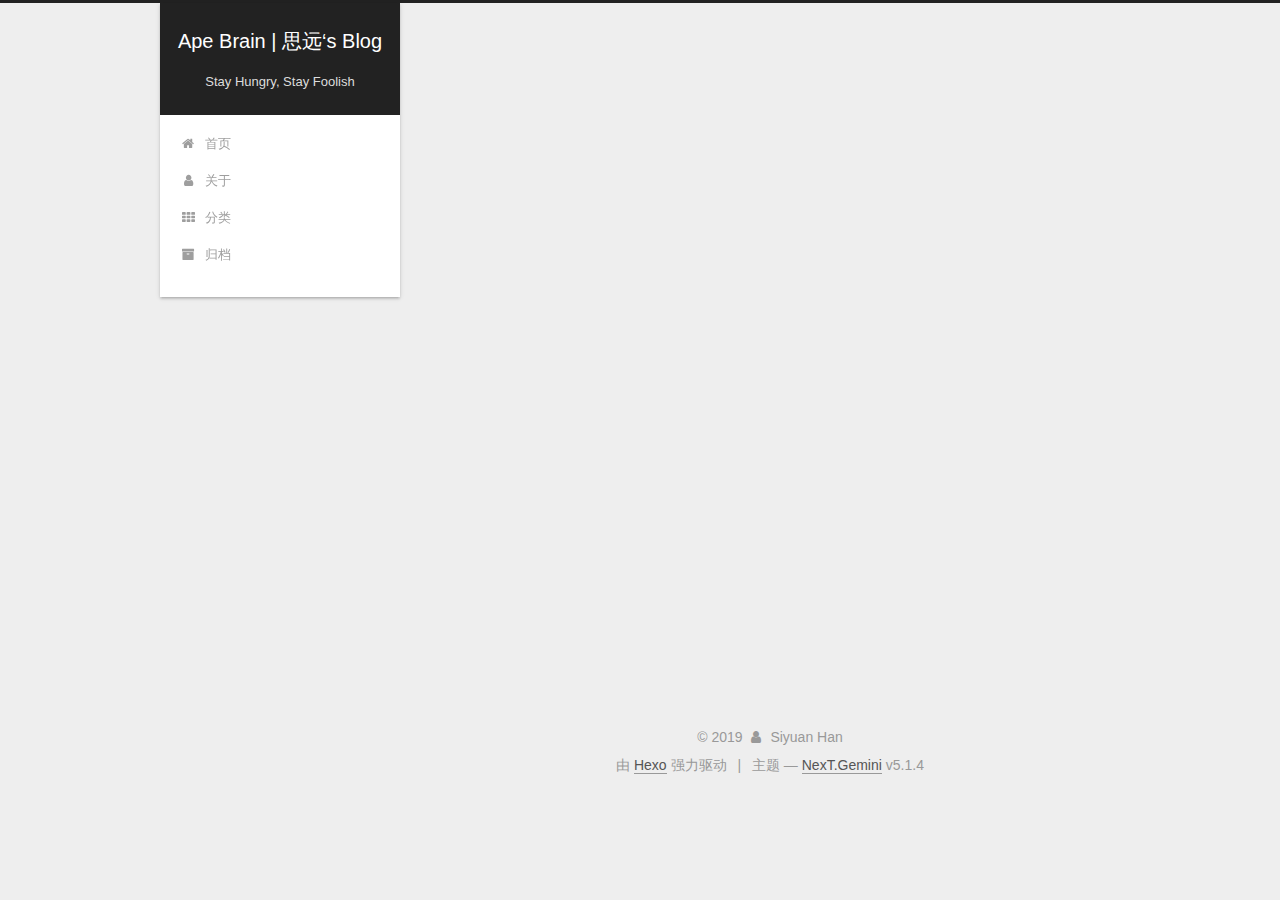
==== commit 99fe4c2e: "Site updated: 2019-02-06 17:48:18" ====
--- a/about/index.html
+++ b/about/index.html
@@ -79,14 +79,17 @@
 
 
 
+<meta name="description" content="We all are the lucky ape who can read and think.">
 <meta property="og:type" content="website">
 <meta property="og:title" content="about">
 <meta property="og:url" content="http://www.smartape.info/about/index.html">
 <meta property="og:site_name" content="Ape Brain | 思远‘s Blog">
+<meta property="og:description" content="We all are the lucky ape who can read and think.">
 <meta property="og:locale" content="zh-Hans">
 <meta property="og:updated_time" content="2019-02-06T09:41:19.972Z">
 <meta name="twitter:card" content="summary">
 <meta name="twitter:title" content="about">
+<meta name="twitter:description" content="We all are the lucky ape who can read and think.">
 
 
 
@@ -302,7 +305,7 @@
           <div class="site-author motion-element" itemprop="author" itemscope="" itemtype="http://schema.org/Person">
             
               <p class="site-author-name" itemprop="name">Siyuan Han</p>
-              <p class="site-description motion-element" itemprop="description"></p>
+              <p class="site-description motion-element" itemprop="description">We all are the lucky ape who can read and think.</p>
           </div>
 
           <nav class="site-state motion-element">
--- a/css/main.css
+++ b/css/main.css
@@ -1943,7 +1943,7 @@
   width: 4px;
   height: 4px;
   border-radius: 50%;
-  background: #cf3d79;
+  background: #ff0f1a;
 }
 .links-of-blogroll {
   font-size: 13px;
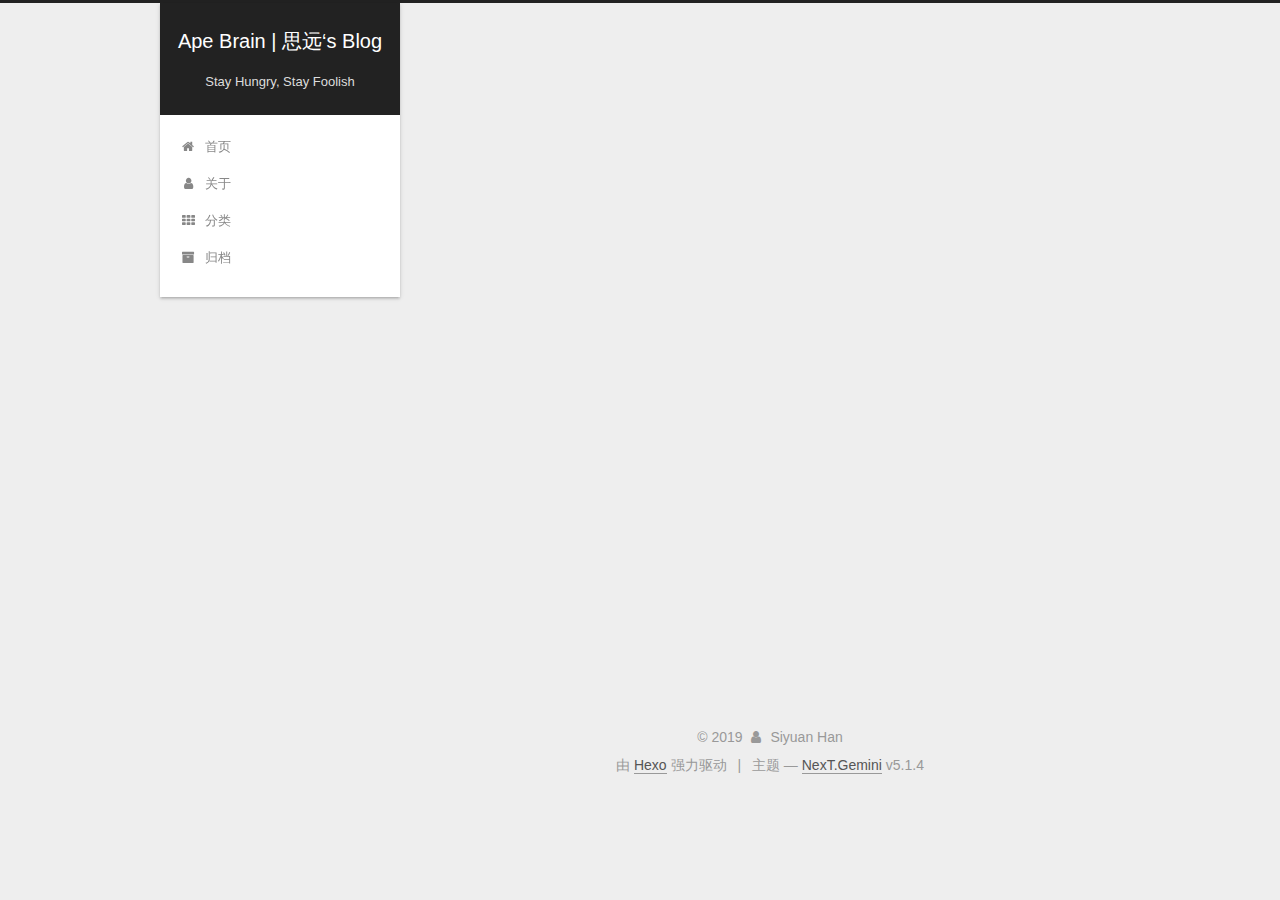
==== commit 58664697: "Site updated: 2019-02-06 17:51:17" ====
--- a/about/index.html
+++ b/about/index.html
@@ -277,6 +277,16 @@
           
 
   
+    <div class="comments" id="comments">
+      <div id="disqus_thread">
+        <noscript>
+          Please enable JavaScript to view the
+          <a href="https://disqus.com/?ref_noscript">comments powered by Disqus.</a>
+        </noscript>
+      </div>
+    </div>
+
+  
 
 
 
@@ -515,6 +525,26 @@
 
   
 
+    
+      <script id="dsq-count-scr" src="https://.disqus.com/count.js" async></script>
+    
+
+    
+      <script type="text/javascript">
+        var disqus_config = function () {
+          this.page.url = 'http://www.smartape.info/about/index.html';
+          this.page.identifier = 'about/index.html';
+          this.page.title = 'about';
+        };
+        var d = document, s = d.createElement('script');
+        s.src = 'https://.disqus.com/embed.js';
+        s.setAttribute('data-timestamp', '' + +new Date());
+        (d.head || d.body).appendChild(s);
+      </script>
+    
+
+  
+
 
 
 
--- a/css/main.css
+++ b/css/main.css
@@ -1943,7 +1943,7 @@
   width: 4px;
   height: 4px;
   border-radius: 50%;
-  background: #ff0f1a;
+  background: #ff7;
 }
 .links-of-blogroll {
   font-size: 13px;
